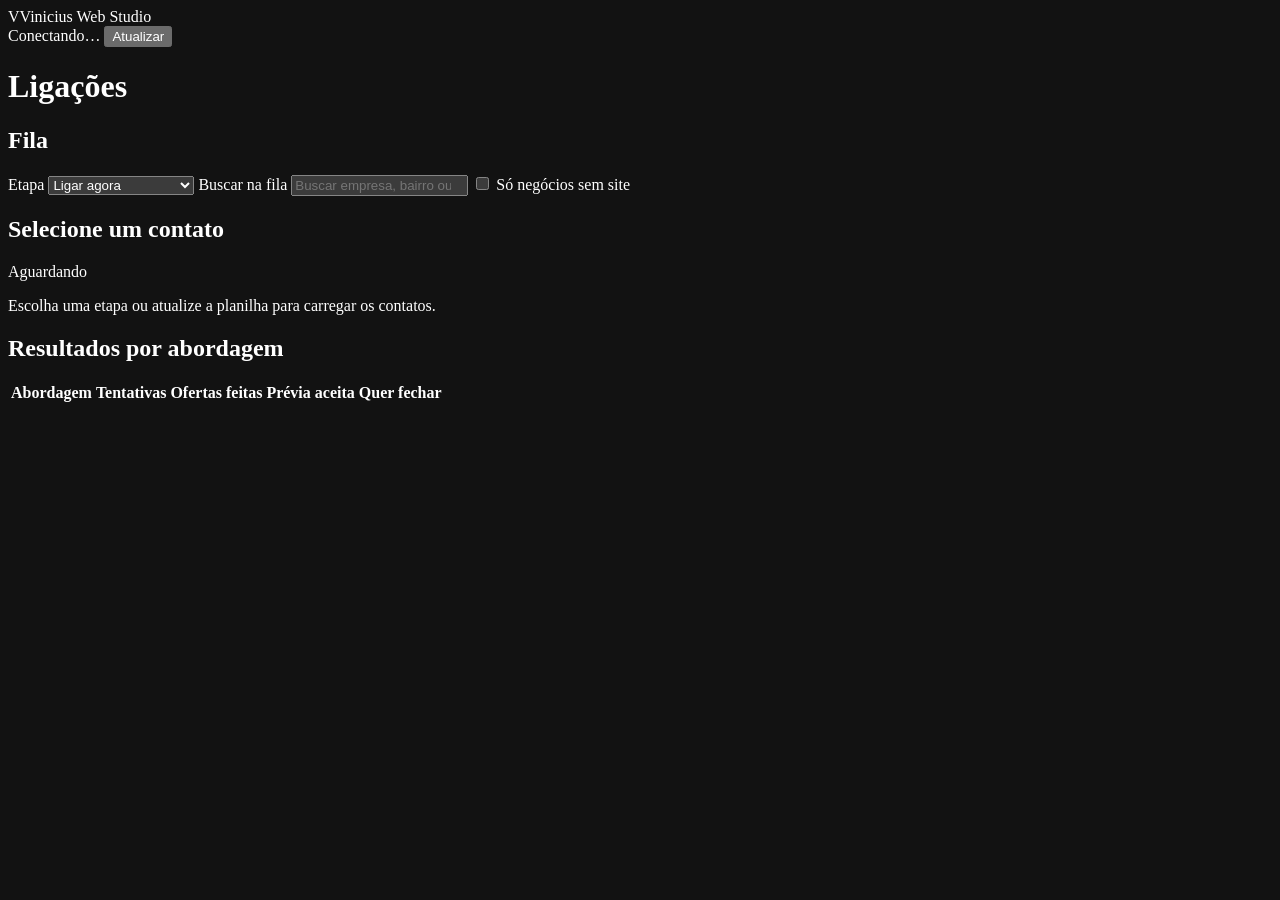
==== ligacoes/public/index.html @ 5ac5f169 "Adicionar painel de ligações com Google Sheets e Phone Link" ====
<!doctype html>
<html lang="pt-BR">
<head>
  <meta charset="utf-8">
  <meta name="viewport" content="width=device-width, initial-scale=1">
  <meta name="color-scheme" content="dark">
  <title>Ligações · Vinicius Web Studio</title>
  <link rel="stylesheet" href="/style.css">
  <script src="/app.js" defer></script>
</head>
<body>
  <header class="top">
    <div class="brand"><span class="mark" aria-hidden="true">V</span><span>Vinicius Web Studio</span></div>
    <div class="top-actions">
      <span id="mode" class="mode">Conectando…</span>
      <a id="google" href="/oauth/start" hidden>Conectar Google</a>
      <button id="diagnose" class="quiet" type="button" hidden>Diagnóstico do Phone Link</button>
      <button id="refresh" class="quiet" type="button">Atualizar</button>
    </div>
  </header>
  <main>
    <div class="intro">
      <h1>Ligações</h1>
      <p id="feedback" role="status" aria-live="polite"></p>
    </div>
    <div class="workspace">
      <aside class="panel queue-panel" aria-labelledby="queue-title">
        <div class="queue-title"><h2 id="queue-title">Fila</h2><span id="queue-count"></span></div>
        <label for="queue" class="visual-hidden">Etapa</label>
        <select id="queue">
          <option value="ligar">Ligar agora</option>
          <option value="retornos">Retornos agendados</option>
          <option value="acompanhar">Acompanhar</option>
          <option value="revisar">Revisar dados</option>
          <option value="encerrados">Encerrados</option>
        </select>
        <label for="search" class="visual-hidden">Buscar na fila</label>
        <input id="search" type="search" placeholder="Buscar empresa, bairro ou nicho" autocomplete="off">
        <label class="check"><input id="no-site" type="checkbox"> Só negócios sem site</label>
        <ul id="queue-list" class="queue-list"></ul>
      </aside>
      <article class="panel call-panel" aria-labelledby="lead-name">
        <div class="lead-heading">
          <div><p id="lead-context" class="context"></p><h2 id="lead-name">Selecione um contato</h2></div>
          <span class="state-pill" id="call-status" role="status">Aguardando</span>
        </div>
        <div id="lead-content" hidden>
          <div class="lead-details">
            <span id="lead-phone"></span><span id="lead-site"></span><span id="lead-rating"></span><span id="lead-preview"></span>
            <a id="maps" href="#" target="_blank" rel="noopener noreferrer" hidden>Google Maps ↗</a>
            <a id="preview-link" href="#" target="_blank" rel="noopener noreferrer" hidden>Abrir prévia ↗</a>
          </div>
          <p id="next-action" class="context" hidden></p>
          <fieldset class="approaches">
            <legend>Abordagem</legend>
            <div class="approach-options">
              <label><input type="radio" name="approach" value="Direta" checked><span>1 · Direta</span></label>
              <label><input type="radio" name="approach" value="Google Maps"><span>2 · Google Maps</span></label>
              <label><input type="radio" name="approach" value="Falar com o dono"><span>3 · Falar com o dono</span></label>
            </div>
          </fieldset>
          <div class="script">
            <div><h3>Abertura</h3><blockquote id="opening"></blockquote></div>
            <div><h3>Sua oferta</h3><p id="offer"></p></div>
            <div><h3>Se perguntarem o preço</h3><p id="price"></p></div>
            <div id="gatekeeper" hidden><h3>Se outra pessoa atender</h3><p>Qual é o melhor horário pra eu falar com quem cuida dessa parte?</p></div>
          </div>
          <div class="call-actions">
            <button id="prepare" type="button" class="primary">Preparar número</button>
            <button id="dial" type="button" class="primary" hidden>Ligar agora</button>
            <button id="copy" type="button">Copiar telefone</button>
            <button id="open-phone" type="button" class="quiet" hidden>Abrir Phone Link</button>
            <button id="review" type="button">Registrar resultado</button>
            <button id="skip" type="button" class="quiet">Pular contato</button>
          </div>
        </div>
        <p id="empty" class="context">Escolha uma etapa ou atualize a planilha para carregar os contatos.</p>
      </article>
    </div>
    <section class="panel score-panel" aria-labelledby="score-title">
      <h2 id="score-title">Resultados por abordagem</h2>
      <div class="table-wrap">
        <table>
          <thead><tr><th>Abordagem</th><th>Tentativas</th><th>Ofertas feitas</th><th>Prévia aceita</th><th>Quer fechar</th></tr></thead>
          <tbody id="score-body"></tbody>
        </table>
      </div>
    </section>
  </main>
  <dialog id="result-dialog" aria-labelledby="result-title">
    <form id="result-form">
      <div class="dialog-heading">
        <h2 id="result-title">Como foi a ligação?</h2>
        <button type="button" id="close-result" class="quiet" aria-label="Fechar popup">Fechar</button>
      </div>
      <p id="result-company" class="context"></p>
      <p id="result-message" role="status" class="context"></p>
      <fieldset class="outcomes">
        <legend>Resultado</legend>
        <label><input type="radio" name="outcome" value="preview" required><span>Quer a prévia</span></label>
        <label><input type="radio" name="outcome" value="callback"><span>Pediu retorno</span></label>
        <label><input type="radio" name="outcome" value="other"><span>Falei com outra pessoa</span></label>
        <label><input type="radio" name="outcome" value="unanswered"><span>Não atendeu</span></label>
        <label><input type="radio" name="outcome" value="uninterested"><span>Sem interesse</span></label>
        <label><input type="radio" name="outcome" value="stop"><span>Não contatar</span></label>
        <label><input type="radio" name="outcome" value="invalid"><span>Número inválido</span></label>
        <label><input type="radio" name="outcome" value="proposal"><span>Quer fechar</span></label>
      </fieldset>
      <label id="retry-label" hidden>Retornar em <input id="retry" type="datetime-local"></label>
      <label>Observação <textarea id="notes" rows="2" maxlength="600" placeholder="Ex.: falei com a recepção, responsável disponível amanhã."></textarea></label>
      <label class="check"><input id="pitched" type="checkbox"> Apresentei a oferta</label>
      <p id="result-error" role="alert"></p>
      <div class="dialog-actions">
        <button id="cancel-attempt" type="button" class="quiet">Não cheguei a ligar</button>
        <button type="submit" class="primary">Salvar e avançar</button>
      </div>
    </form>
  </dialog>
  <dialog id="diagnostic-dialog" aria-labelledby="diagnostic-title">
    <div class="dialog-heading">
      <h2 id="diagnostic-title">Diagnóstico do Phone Link</h2>
      <button type="button" id="close-diagnostic" class="quiet">Fechar</button>
    </div>
    <p class="context">Controles reconhecidos na janela de chamadas.</p>
    <pre id="diagnostic-output"></pre>
  </dialog>
</body>
</html>
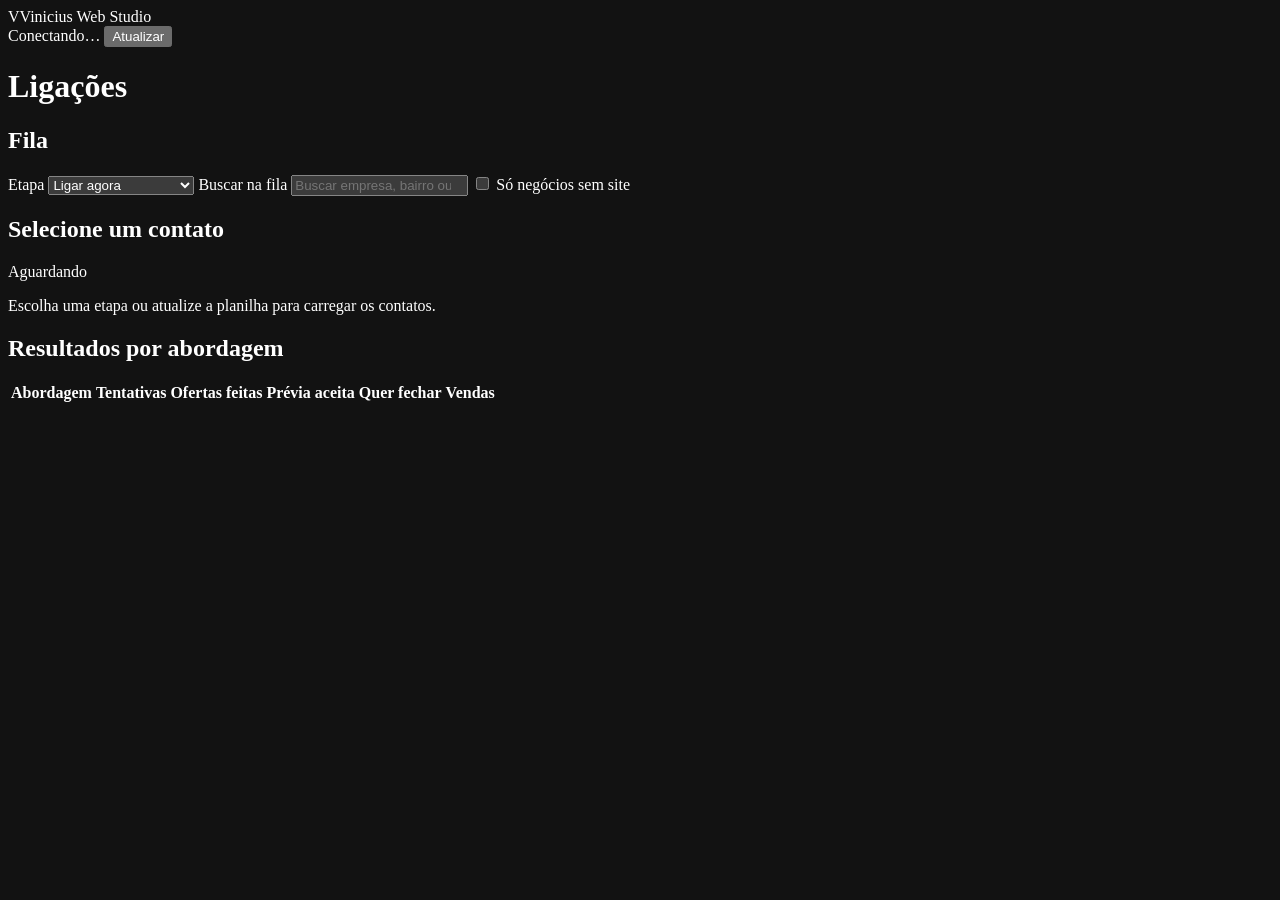
==== commit c23a9bd7: "Adicionar fluxo do OpenBot e preparação automática do próximo contato" ====
--- a/ligacoes/public/index.html
+++ b/ligacoes/public/index.html
@@ -51,6 +51,8 @@
             <a id="preview-link" href="#" target="_blank" rel="noopener noreferrer" hidden>Abrir prévia ↗</a>
           </div>
           <p id="next-action" class="context" hidden></p>
+          <p id="lead-preparation" class="context" hidden></p>
+          <p id="lead-person" class="context" hidden></p>
           <fieldset class="approaches">
             <legend>Abordagem</legend>
             <div class="approach-options">
@@ -72,6 +74,8 @@
             <button id="open-phone" type="button" class="quiet" hidden>Abrir Phone Link</button>
             <button id="review" type="button">Registrar resultado</button>
             <button id="skip" type="button" class="quiet">Pular contato</button>
+            <button id="confirm-sale" type="button" hidden>Marcar venda fechada</button>
+            <a id="whatsapp-preview" target="_blank" rel="noopener noreferrer" hidden>Abrir prévia no WhatsApp ↗</a>
           </div>
         </div>
         <p id="empty" class="context">Escolha uma etapa ou atualize a planilha para carregar os contatos.</p>
@@ -81,7 +85,7 @@
       <h2 id="score-title">Resultados por abordagem</h2>
       <div class="table-wrap">
         <table>
-          <thead><tr><th>Abordagem</th><th>Tentativas</th><th>Ofertas feitas</th><th>Prévia aceita</th><th>Quer fechar</th></tr></thead>
+          <thead><tr><th>Abordagem</th><th>Tentativas</th><th>Ofertas feitas</th><th>Prévia aceita</th><th>Quer fechar</th><th>Vendas</th></tr></thead>
           <tbody id="score-body"></tbody>
         </table>
       </div>
@@ -107,8 +111,13 @@
         <label><input type="radio" name="outcome" value="proposal"><span>Quer fechar</span></label>
       </fieldset>
       <label id="retry-label" hidden>Retornar em <input id="retry" type="datetime-local"></label>
+      <div id="other-fields" hidden>
+        <label>Nome do responsável <input id="owner" type="text" maxlength="100"></label>
+        <label>Melhor horário informado <input id="best-time" type="text" maxlength="140" placeholder="Ex.: de segunda a sexta, após as 15h"></label>
+      </div>
       <label>Observação <textarea id="notes" rows="2" maxlength="600" placeholder="Ex.: falei com a recepção, responsável disponível amanhã."></textarea></label>
       <label class="check"><input id="pitched" type="checkbox"> Apresentei a oferta</label>
+      <label class="check"><input id="prepare-next" type="checkbox" checked> Preparar o telefone do próximo contato</label>
       <p id="result-error" role="alert"></p>
       <div class="dialog-actions">
         <button id="cancel-attempt" type="button" class="quiet">Não cheguei a ligar</button>
